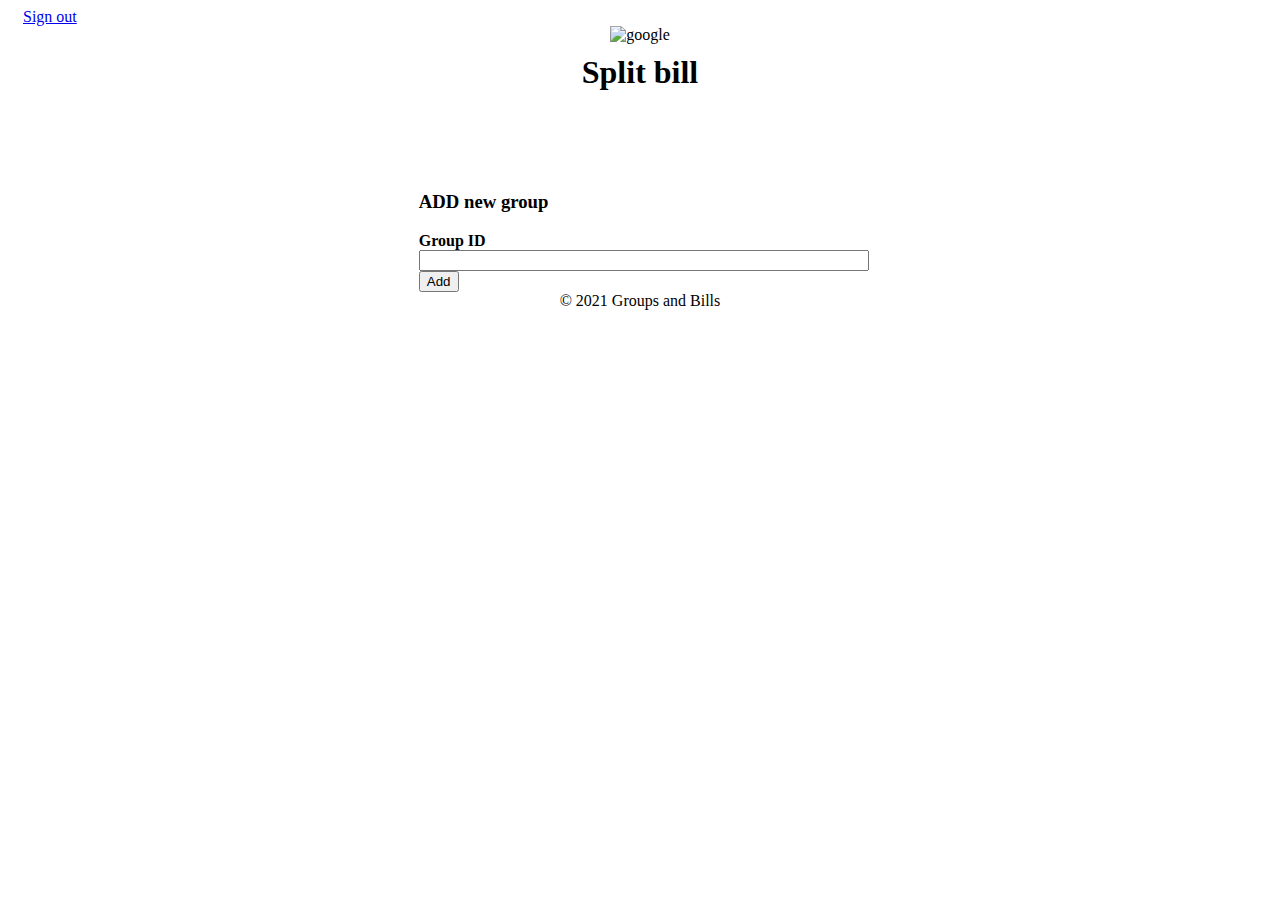
==== group.html @ 4fe23e45 "first commit" ====
<!DOCTYPE html>
<html lang="en">
  <head>
    <meta charset="UTF-8" />
    <meta http-equiv="X-UA-Compatible" content="IE=edge" />
    <meta name="viewport" content="width=device-width, initial-scale=1.0" />
    <title>Document</title>
    <link rel="stylesheet" href="style.css" />
    <link
      rel="stylesheet"
      href="https://cdn.jsdelivr.net/npm/water.css@2/out/water.css"
    />
    <script defer src="script/group.js"></script>
  </head>
  <body> 
    <nav>
      <a  id="signout" class="private" href="login.html">Sign out</a>
    </nav>
      <header> 
          <img src="https://www.freepnglogos.com/uploads/google-logo-png/google-logo-png-webinar-optimizing-for-success-google-business-webinar-13.png" alt="google">

          <h1>Split bill</h2>
            

      </header>
      <div id="groupbox"></div>


    <form id="addGroup" class="form">
      <div class="inputDiv">

           <h3>ADD new group</h3>

            <label for="name"> Group ID</label>
            <input type="number" name="group_id" id="group_id"  required>

            <button>Add</button>
            </div>
       
      </div>

      <footer>© 2021 Groups and Bills</footer>
  </form>
      
</body>
</html>
---- style.css ----
img {
  height: 100px;
  width: 100px;
}
.box {
  text-align: center;
  background: rgb(204, 198, 198);
  padding: 15px;
  border-radius: 5px;
}
#groupbox {
  display: flex;
  justify-content: space-between;
  flex-wrap: wrap;
}

header {
  text-align: center;
}
header h1 {
  margin-top: 10px;
  margin-bottom: 50px;
}
header h3 {
  color: rgb(173, 169, 169);
}

nav a {
  margin-left: 15px;
}

.inputDiv {
  width: 35%;
  margin: 0 auto;
  margin-top: 50px;
}

.inputDiv input {
  width: 100%;
}
.inputDiv label {
  font-weight: 700;
}
.link {
  margin-top: 25px;
}
footer {
  text-align: center;
}
.regLog {
  margin-bottom: 0;
}
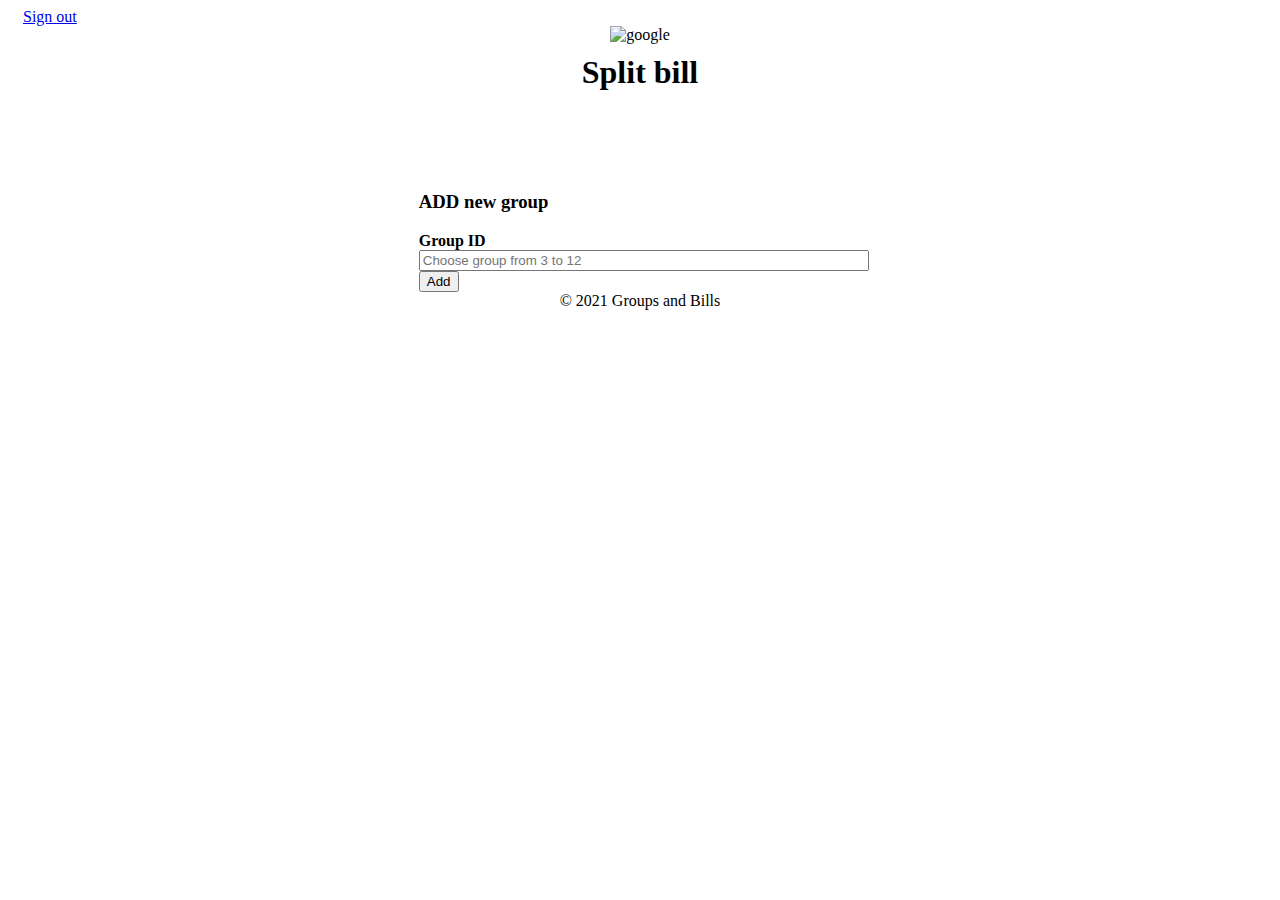
==== commit 853ccc75: "komentaras" ====
--- a/group.html
+++ b/group.html
@@ -32,7 +32,7 @@
            <h3>ADD new group</h3>
 
             <label for="name"> Group ID</label>
-            <input type="number" name="group_id" id="group_id"  required>
+            <input type="number" name="group_id" id="group_id" placeholder="Choose group from 3 to 12" required>
 
             <button>Add</button>
             </div>
--- a/style.css
+++ b/style.css
@@ -7,10 +7,13 @@
   background: rgb(204, 198, 198);
   padding: 15px;
   border-radius: 5px;
+  margin-right: 2rem;
+  margin-left: 2rem;
+  margin-top: 2rem;
+  min-width: 10rem;
 }
 #groupbox {
   display: flex;
-  justify-content: space-between;
   flex-wrap: wrap;
 }
 
